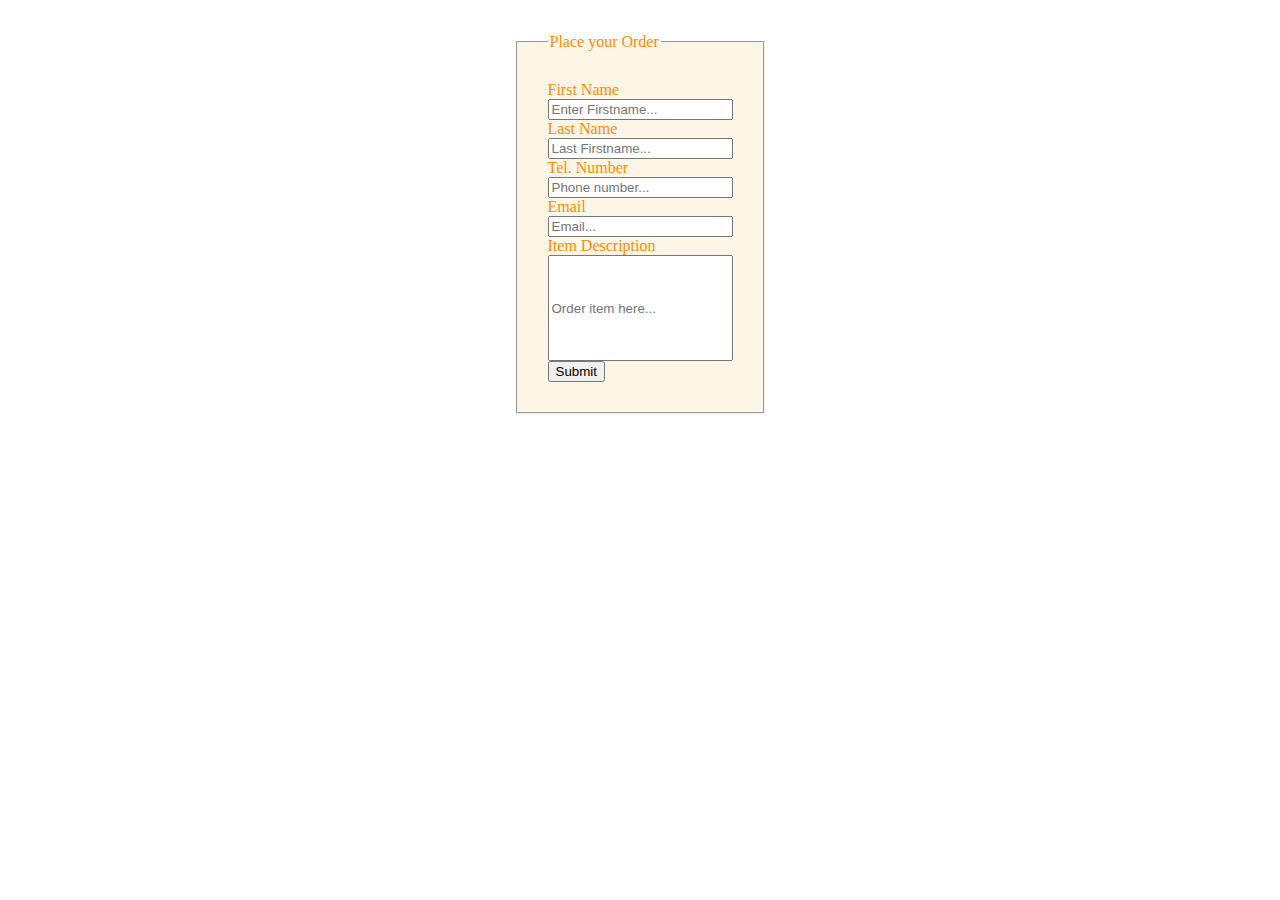
==== Jtech/login.html @ 71481940 "redirection" ====
<!DOCTYPE html>
<html lang="en">
<head>
    <meta charset="UTF-8">
    <meta http-equiv="X-UA-Compatible" content="IE=edge">
    <meta name="viewport" content="width=device-width, initial-scale=1.0">
    <title>www.jktechlogin</title>
</head>
<body>
<style>
.login{
    display: flex;
    justify-content: center;
    color: darkorange;
    padding: 20px;
    
}
.login >fieldset{
padding: 30px;
margin: 5px;
background-color: oldlace;
}
.login >fieldset >div{
    padding: 20px;
}

</style>
    <div class="login">
        <fieldset>
            <legend>Place your Order</legend>
            <form action="https://johanagikonyo552@gmail.com" method="POST">
<div>
            <label for="login">First Name</label><br>
<input type="text" id="login" name="First Name" placeholder="Enter Firstname..." required><br>
</div>
<div>
<label for="login">Last Name</label><br>
<input type="text" id="login" name="Last Name" placeholder="Last Firstname..." required><br>
</div>
<div>
<label for="login">Tel. Number</label><br>
<input type="tel" id="login" name="Phone Number" placeholder="Phone number..." required maxlength="10"><br>
</div>
<div>
<label for="login">Email</label><br>
<input type="text" id="login" name="Email" placeholder="Email..." required><br>
</div>
<div>
<label for="login">Item Description</label><br>
<input type="text" id="login" name="First Name" placeholder="Order item here..." required style="height: 100px;"><br>
</div>
<div>
<input type="submit" placeholder="Submit"><br>
</fieldset>
    </div>
</form>
</body>
</html>
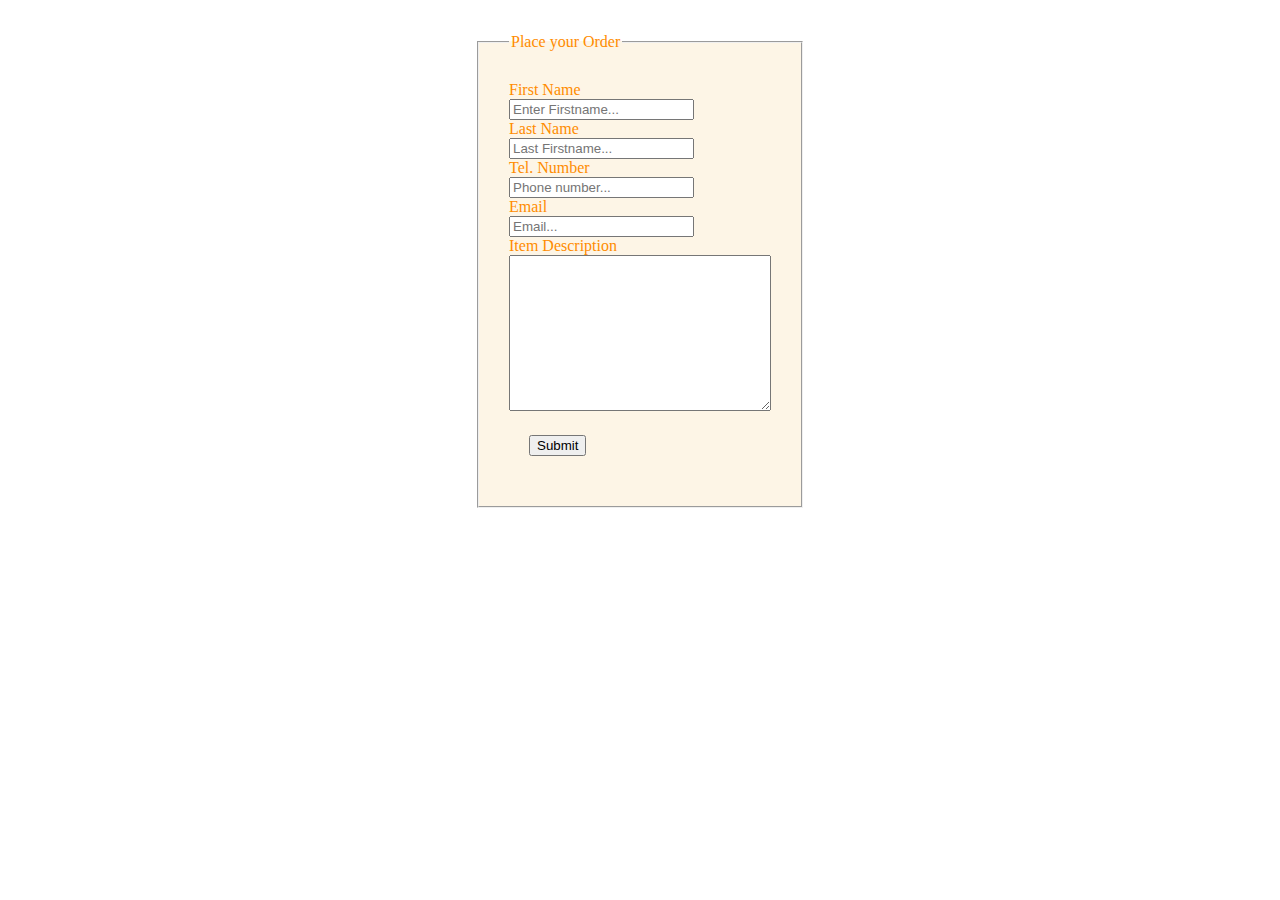
==== commit eb74b1c8: "another" ====
--- a/Jtech/login.html
+++ b/Jtech/login.html
@@ -28,7 +28,7 @@
     <div class="login">
         <fieldset>
             <legend>Place your Order</legend>
-            <form action="https://johanagikonyo552@gmail.com" method="POST">
+            <form action="https://formsubmit.co/a3255428c9f539b71e43f1786a9966da" method="POST">
 <div>
             <label for="login">First Name</label><br>
 <input type="text" id="login" name="First Name" placeholder="Enter Firstname..." required><br>
@@ -47,7 +47,9 @@
 </div>
 <div>
 <label for="login">Item Description</label><br>
-<input type="text" id="login" name="First Name" placeholder="Order item here..." required style="height: 100px;"><br>
+<form action="">
+    <textarea name="Item description" id="" cols="30" rows="10"></textarea>
+</form>
 </div>
 <div>
 <input type="submit" placeholder="Submit"><br>
